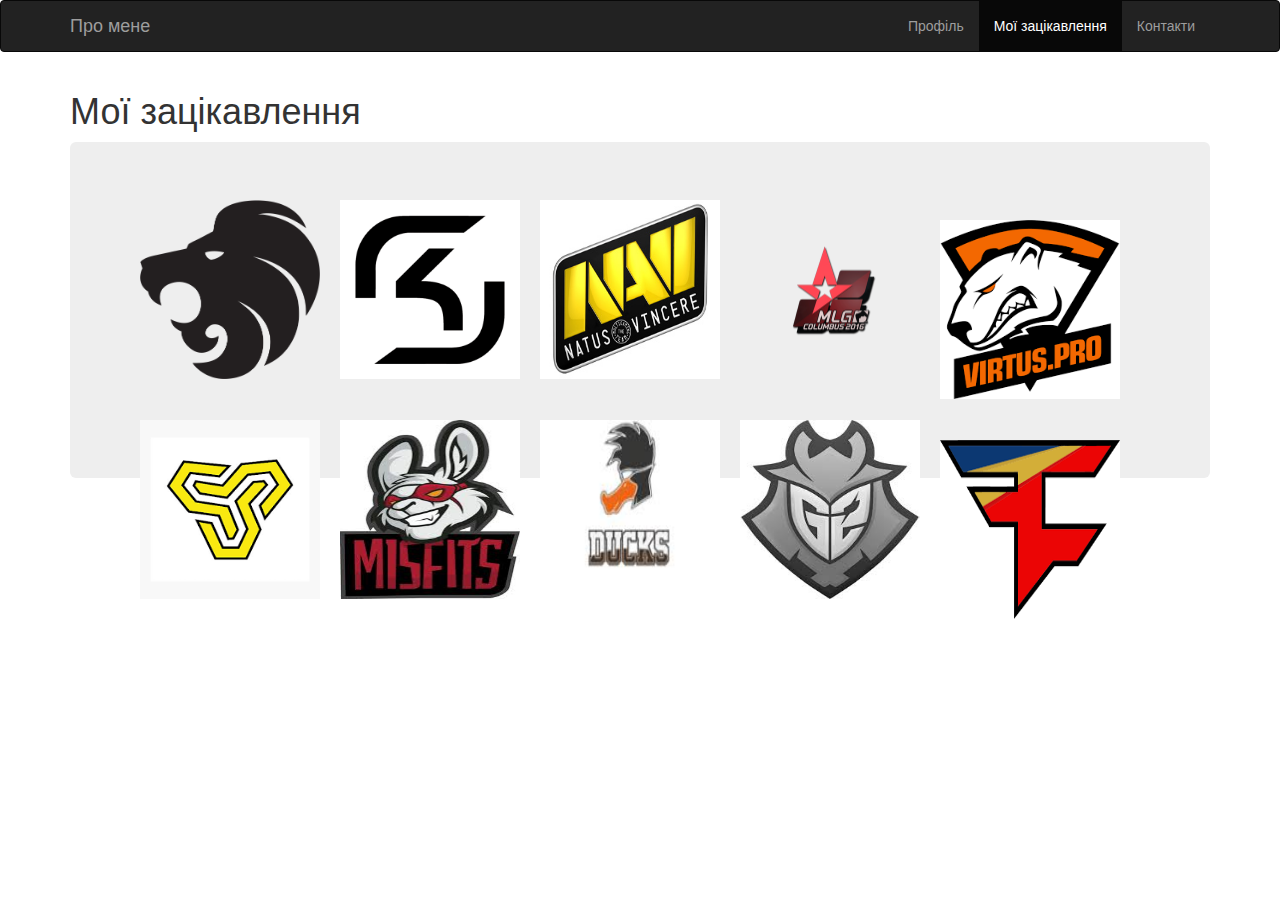
==== my interres.html @ db4c55ea "first commit" ====
<!DOCTYPE html>
<html lang="en">
<head>
<border>
  <table border="1">
  <meta charset="UTF-8">
  <meta name="viewport" content="width=device-width, initial-scale=1.0">
  <meta http-equiv="X-UA-Compatible" content="ie=edge">
  <title>Homework</title>
  <link rel="stylesheet" href="style.css">
  <link rel="stylesheet" href="https://maxcdn.bootstrapcdn.com/bootstrap/3.3.7/css/bootstrap.min.css">

  <!-- jQuery library -->
  <script src="https://ajax.googleapis.com/ajax/libs/jquery/3.1.1/jquery.min.js"></script>

  <!-- Latest compiled JavaScript -->
  <script src="https://maxcdn.bootstrapcdn.com/bootstrap/3.3.7/js/bootstrap.min.js"></script>
</head>
<body>
  <nav class="navbar navbar-inverse"> <!-- .navbar-default -->
    <div class="container"> <!-- .container-fluid -->
      <div class="navbar-header">
        <button type="button" class="navbar-toggle" data-toggle="collapse" data-target="#myNavbar">
          <span class="icon-bar"></span>
          <span class="icon-bar"></span>
          <span class="icon-bar"></span>
        </button>
        <a class="navbar-brand" href="profile.html">Про мене</a>
      </div>
      <div class="collapse navbar-collapse" id="myNavbar">
        <ul class="nav navbar-nav navbar-right">
          <li><a href="profile.html">Профіль</a></li>
          <li class="active"><a href="my interres.html">Мої зацікавлення</a></li>
          <li><a href="contakt.html">Контакти</a></li>
        </ul>
      </div>
    </div>
  </nav>
<div class="container">
  <h1>Мої зацікавлення</h1>
  <div class="jumbotron">
            <img src="./images/North.png" width="200" height="200">
            <img src="./images/697v5pz4c9rvyvmw8hx4.gif" width="200" height="200">
            <img src="./images/Natusvincerelogo.jpg" width="200" height="200">
            <img src="./images/astralis.png" width="200" height="200">
            <img src="./images/VP.png" width="200" height="200">
            <img src="./images/SpaceS.png" width="200" height="200">
            <img src="./images/MISFITS.jpg" width="200" height="200">
            <img src="./images/images.jpg" width="200" height="200">
            <img src="./images/G2.jpg" width="200" height="200">
            <img src="./images/FAZE.png" width="200" height="200">
  </div>
</body>
</html>
---- style.css ----
span {
  width: 50%;
  height: 50%;
}
div.image_gallery {
    margin: 0 auto;
    width: 1000px;
    text-align: center;
    max-width: 90%;
    min-width: 500px;
}
img {
    float: left;
    max-width: 31%;

    padding: 1%;
}
@media screen and (max-width: 768px) {
    div.image_gallery {
        min-width: 320px;
    }
    img {
        max-width: 48%;
        height: auto;
        padding: 1%;
    }
}
@media screen and (max-width: 480px) {
    div.image_gallery {
        width: 320px;
        min-width: 320px;
    }
    img {
        max-width: 98%;
        height: auto;
        padding: 1%;
    }
}
.container-3 {
  
}
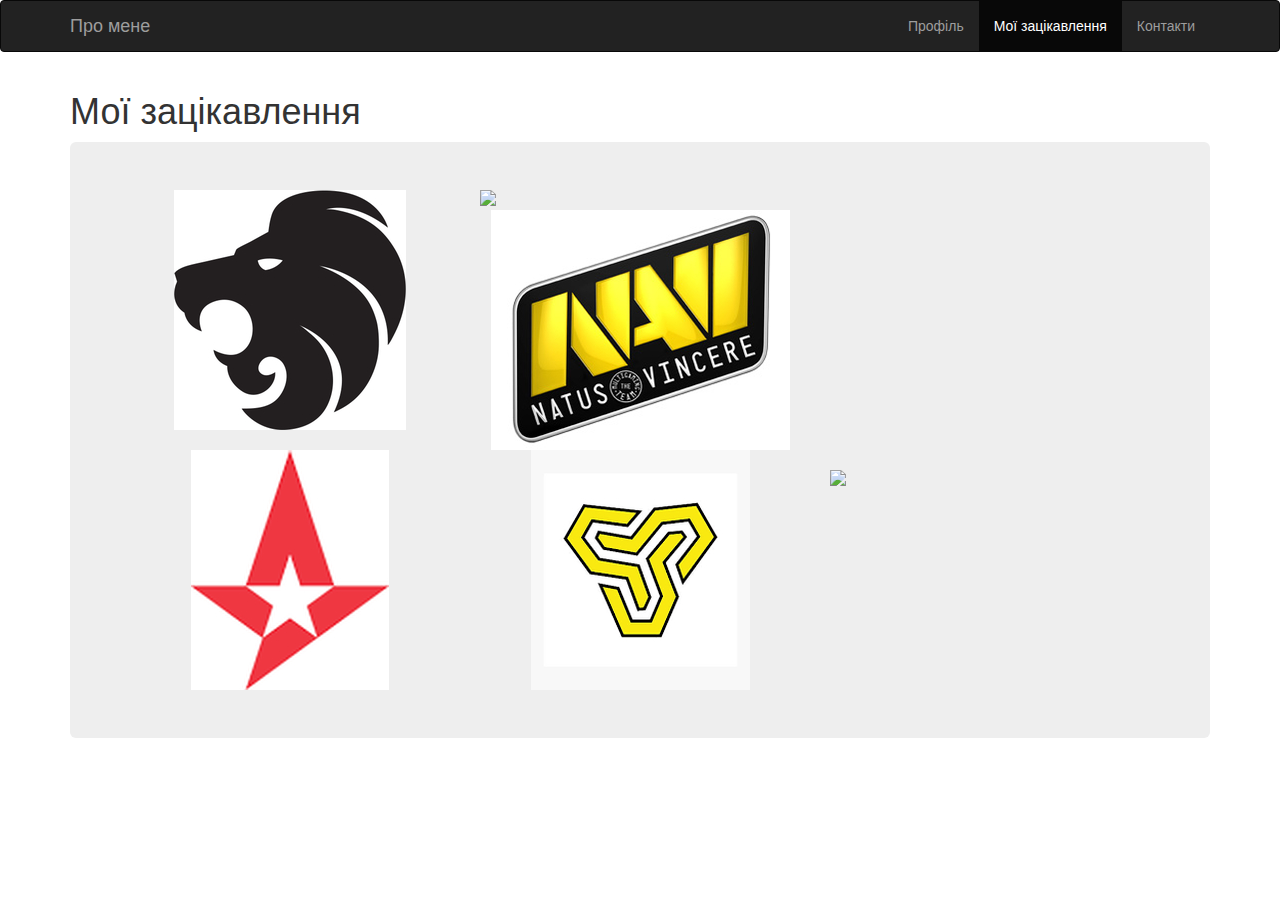
==== commit 92b71aaa: "'***'" ====
--- a/my interres.html
+++ b/my interres.html
@@ -38,17 +38,31 @@
   </nav>
 <div class="container">
   <h1>Мої зацікавлення</h1>
-  <div class="jumbotron">
-            <img src="./images/North.png" width="200" height="200">
-            <img src="./images/697v5pz4c9rvyvmw8hx4.gif" width="200" height="200">
-            <img src="./images/Natusvincerelogo.jpg" width="200" height="200">
-            <img src="./images/astralis.png" width="200" height="200">
-            <img src="./images/VP.png" width="200" height="200">
-            <img src="./images/SpaceS.png" width="200" height="200">
-            <img src="./images/MISFITS.jpg" width="200" height="200">
-            <img src="./images/images.jpg" width="200" height="200">
-            <img src="./images/G2.jpg" width="200" height="200">
-            <img src="./images/FAZE.png" width="200" height="200">
+  <div class="jumbotron hobbi">
+    <div class="row">
+      <div class="col-md-4">
+        <img src="./images/north.jpg" class="img-responsive">
+      </div>
+      <div class="col-md-4 text-center" >
+          <img src="./images/g2.jpg" class="img-responsive">
+        </div>
+      <div class="col-md-4 text-center" >
+        <img src="./images/navi.jpg" class="img-responsive">
+      </div>
+    </div>
+    <div class="row">
+      <div class="col-md-4">
+        <img src="./images/astralis.jpg" class="img-responsive">
+      </div>
+      <div class="col-md-4 text-center" >
+          <img src="./images/spases.jpg" class="img-responsive">
+        </div>
+      <div class="col-md-4 text-center" >
+        <img src="./images/misfits.jpg" class="img-responsive">
+      </div>
+    </div>
+  </div>
+  </div>
   </div>
 </body>
 </html>
--- a/style.css
+++ b/style.css
@@ -1,41 +1,3 @@
-span {
-  width: 50%;
-  height: 50%;
+.hobbi .img-responsive{
+  margin: 0 auto;
 }
-div.image_gallery {
-    margin: 0 auto;
-    width: 1000px;
-    text-align: center;
-    max-width: 90%;
-    min-width: 500px;
-}
-img {
-    float: left;
-    max-width: 31%;
-
-    padding: 1%;
-}
-@media screen and (max-width: 768px) {
-    div.image_gallery {
-        min-width: 320px;
-    }
-    img {
-        max-width: 48%;
-        height: auto;
-        padding: 1%;
-    }
-}
-@media screen and (max-width: 480px) {
-    div.image_gallery {
-        width: 320px;
-        min-width: 320px;
-    }
-    img {
-        max-width: 98%;
-        height: auto;
-        padding: 1%;
-    }
-}
-.container-3 {
-  
-}
